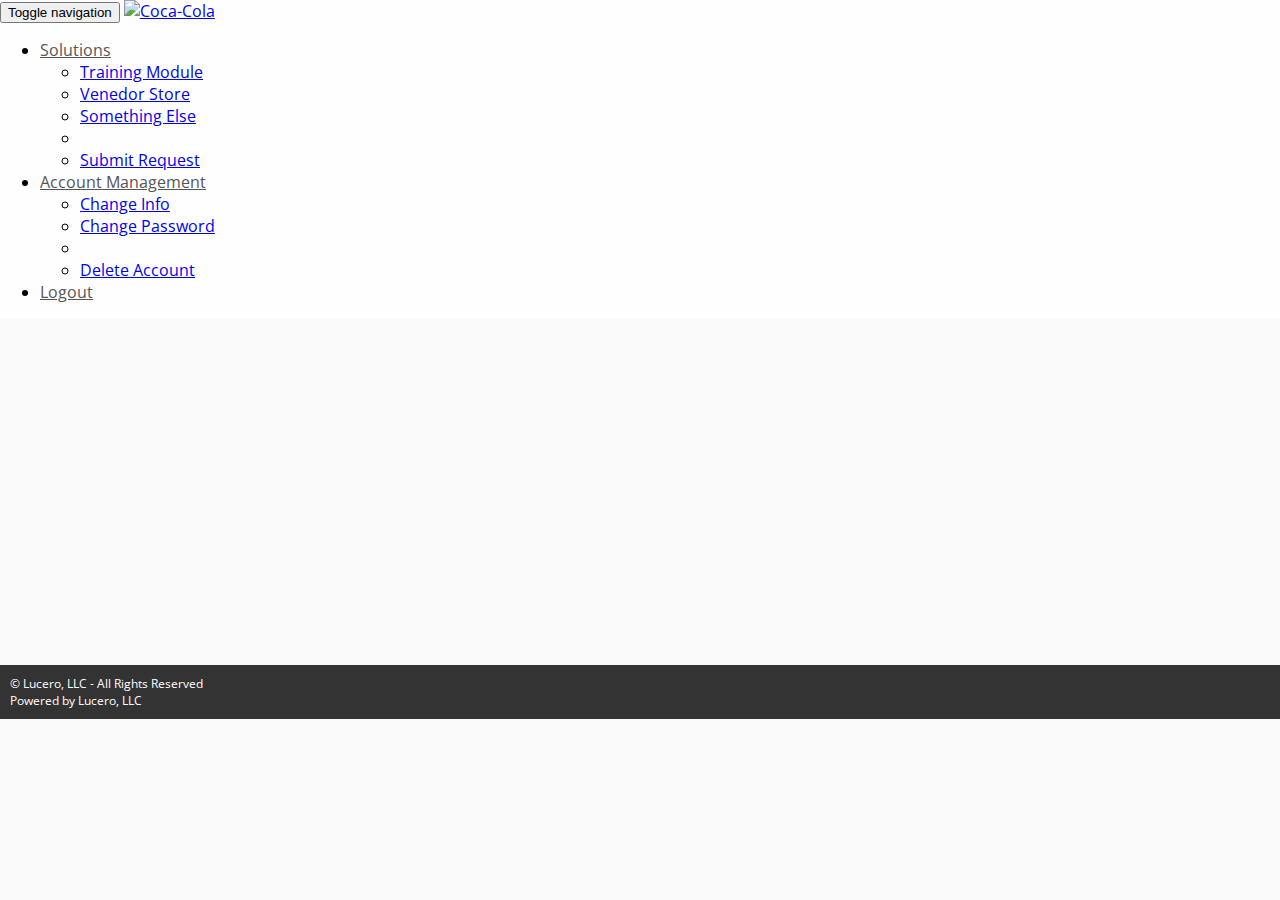
==== orgs/coca-cola/index.html @ cf637bce "Lucero, LLC Home Page" ====
<!DOCTYPE html>
<html>
	<head>
		<!-- Meta -->
		<meta charset='utf-8'>
		<meta http-equiv='X-UA-Compatible' content='IE=edge'>
		<meta name='viewport' content='width=device-width, initial-scale=1.0'>
		
		<!-- Third Party Styles -->
		<link href='https://fonts.googleapis.com/css?family=Open+Sans:400,300,300italic,400italic,600,600italic,700,700italic,800,800italic' rel='stylesheet' type='text/css'>
		<link rel='stylesheet' href='/Users/glenlucero/Lucero/assets/plugins/bootstrap-3.3.6/css/bootstrap.min.css'>
		<link rel='stylesheet' href='/Users/glenlucero/Lucero/assets/plugins/font-awesome-4.5.0/css/font-awesome.min.css'>

		<!-- Custom Styles -->
		<link rel='stylesheet' href='assets/css/main.css'>
	</head>
	<body>
		<div class='navbar navbar-default coke-main-nav'>
			<div class='container'>
				<div class="navbar-header">
					<button type="button" class="navbar-toggle collapsed" data-toggle="collapse" data-target="#main-nav" aria-expanded="false">
						<span class="sr-only">Toggle navigation</span>
						<span class="icon-bar"></span>
						<span class="icon-bar"></span>
						<span class="icon-bar"></span>
					</button>
					<a class="navbar-brand" href="#">
						<img alt="Coca-Cola" src='assets/img/coke-logo1.png'>
					</a>
				</div>
				<div class="collapse navbar-collapse" id="main-nav">
					<!--<ul class="nav navbar-nav">
						<li>
							<a href="#">Custom Sofware</a>
						</li>
					</ul>-->
					<ul class="nav navbar-nav navbar-right">
						<li class="dropdown">
							<a href="#" class="dropdown-toggle" data-toggle="dropdown" role="button" aria-haspopup="true" aria-expanded="false">Solutions<span class="caret"></span></a>
							<ul class="dropdown-menu">
								<li><a href="#">Training Module</a></li>
								<li><a href="#">Venedor Store</a></li>
								<li><a href="#">Something Else</a></li>
								<li role="separator" class="divider"></li>
								<li><a href="#">Submit Request</a></li>
							</ul>
						</li>
						<li class="dropdown">
							<a href="#" class="dropdown-toggle" data-toggle="dropdown" role="button" aria-haspopup="true" aria-expanded="false">Account Management<span class="caret"></span></a>
							<ul class="dropdown-menu">
								<li><a href="#">Change Info</a></li>
								<li><a href="#">Change Password</a></li>
								<li role="separator" class="divider"></li>
								<li><a href="#">Delete Account</a></li>
							</ul>
						</li>
						<li>
							<a href="#" id='logout'>Logout</a>
						</li>
					</ul>
				</div><!-- /.navbar-collapse -->
			</div><!--/.container-fluid-->
		</div><!--/.navbar-->
		<div id="pseudo-body">
			<div class='home-bg'></div>
			<div class="home-default">
				<div class="container">
					<h1 class='text-center'>This is a Title</h1>
					<p class='text-center'>Ei mei platonem senserit, legendos iracundia repudiandae ad qui, sed oratio dicant ut. </p>
				</div>
			</div>
		</div><!--/.pseudo-body-->
		<div class='footer'>
			<div class='container'>
				<div class='col-xs-6 text-left'>
					<p>&copy; Lucero, LLC - All Rights Reserved</p>
				</div>
				<div class='col-xs-6 text-right'>
					<p>Powered by Lucero, LLC</p>
				</div>
			</div>
		</div><!--/.footer-->
	</body>
	<script type='text/Javascript' src='/Users/glenlucero/Lucero/assets/js/jquery-1.12.0.min.js'></script>
	<script type='text/Javascript' src='/Users/glenlucero/Lucero/assets/plugins/bootstrap-3.3.6/js/bootstrap.min.js'></script>
	<script type='text/Javascript' src='/Users/glenlucero/Lucero/assets/plugins/bootbox.min.js'></script>
	<script type='text/javascript' src='assets/js/main.js'></script>
</html>
---- orgs/coca-cola/assets/css/main.css ----
html, body{
	font-family: 'Open Sans', sans-serif;
	color:#000;
	margin: 0;
	padding: 0;
	height: 100%;
	width: 100%;
	background-color: #fafafa;
	overflow: scroll;
}

/*---- Main Navigation ----*/
.navbar-default.coke-main-nav{
	border-radius:0px;
	background-color:#fefefe;
	position: fixed;
	width: 100%;
	z-index: 100;
}
.coke-main-nav .container .navbar-header .navbar-brand img{
	height:45px;
	margin-top:-10px;
}
.coke-main-nav .navbar-right > li > a {
    color: #555;
    -webkit-transition: color 0.4s;
    transition: color 0.4s;
}
.coke-main-nav .navbar-nav.navbar-right > li > a:hover,
.coke-main-nav .navbar-nav.navbar-right > li > a:focus{
	color:#E50000;
}

/*-------- Content --------*/
/* Background Image */
.home-bg{
	content: "";
	position: fixed;
	width: 100%;
	top: 52px;
	left: 0px;
	height: 600px;
	background: url("../img/office-meeting1.jpg") no-repeat scroll 50% top;
	background-size: cover;
	z-index: 0;
	-webkit-filter: blur(1px);
	-moz-filter: blur(1px);
	-o-filter: blur(1px);
	-ms-filter: blur(1px);
	filter: blur(1px);
}
.home-default{
	position: relative;
	color: #fff;
	height: 615px;
	margin-top: 50px;
}
.home-default .container{
	padding-top:160px;
}
.home-default .container h1{
	text-shadow: 2px 1px 1px rgba(0, 0, 0, 0.8);
}
.home-default .container p{
	text-shadow: 0px 1px 1px rgba(0, 0, 0, 0.6);
	font-size:15px;
}

/* Footer Section */
.footer{
	position: relative;
	background-color: #333;
	padding:10px;
	font-size:12px;
	color:#fff;
}
.footer p{
	margin:0px;
	padding:0px;
}

/* General Re-usable Classes */
.home-modal{

}
.red-input{
	border-color:#c12;
}

/*--- Media Queries --*/
/* Small Devices (Phones) */
@media (max-width: 767px) {
}
/* Tablet sized screens (768px and up) */
@media (max-width: 992px) {

}
/* Medium devices (desktops, 992px and up) */
@media (min-width: 992px) {
}
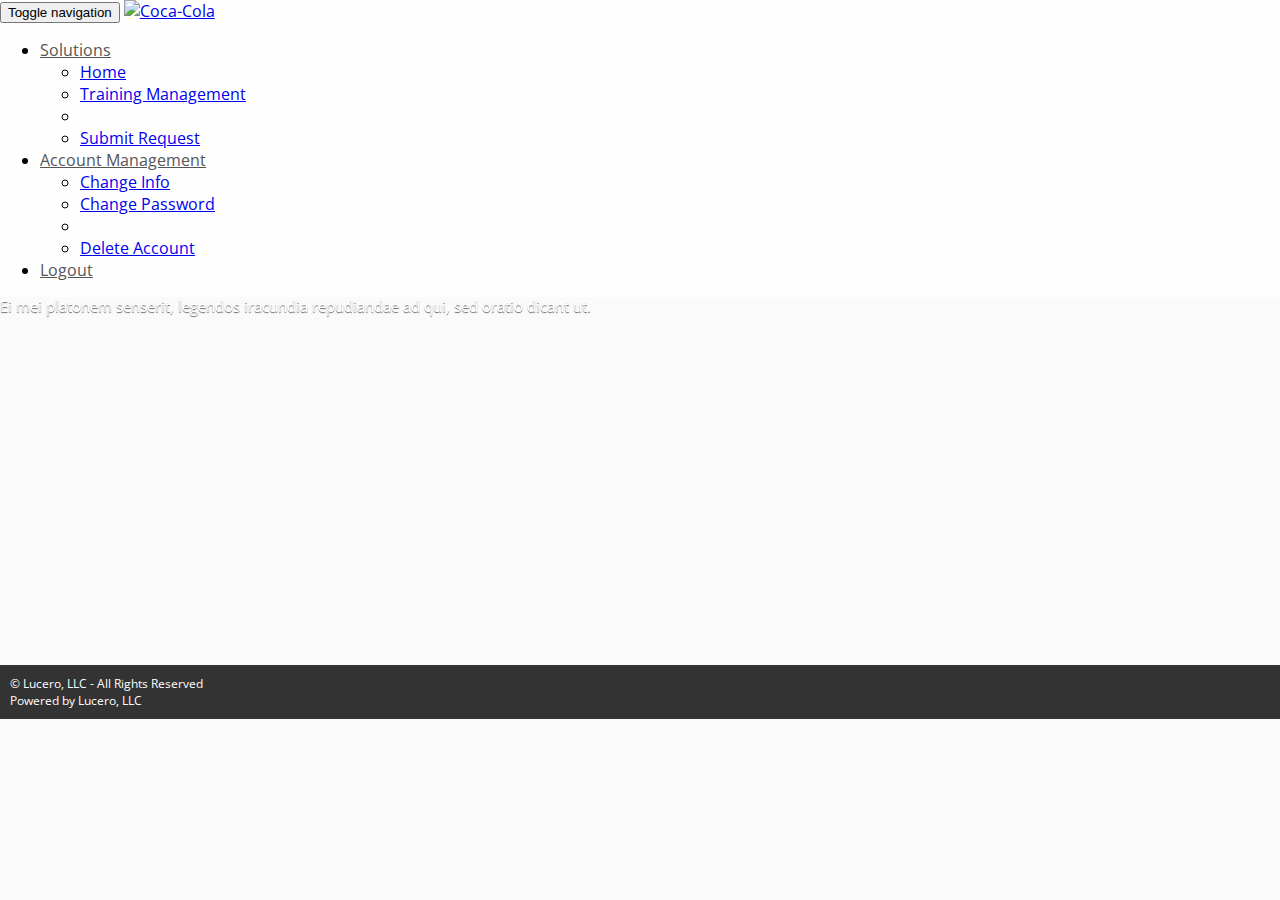
==== commit ab4199ee: "Training Management Tool GUI" ====
--- a/orgs/coca-cola/index.html
+++ b/orgs/coca-cola/index.html
@@ -38,11 +38,10 @@
 						<li class="dropdown">
 							<a href="#" class="dropdown-toggle" data-toggle="dropdown" role="button" aria-haspopup="true" aria-expanded="false">Solutions<span class="caret"></span></a>
 							<ul class="dropdown-menu">
-								<li><a href="#">Training Module</a></li>
-								<li><a href="#">Venedor Store</a></li>
-								<li><a href="#">Something Else</a></li>
+								<li><a class="solution" href="#" data-path="" data-page="home">Home</a></li>
+								<li><a class="solution" href="#" data-path="solutions/training-management/" data-page="index.html">Training Management</a></li><!--Change this .html to .php-->
 								<li role="separator" class="divider"></li>
-								<li><a href="#">Submit Request</a></li>
+								<li><a href="#" id='request-module'>Submit Request</a></li>
 							</ul>
 						</li>
 						<li class="dropdown">
@@ -84,5 +83,6 @@
 	<script type='text/Javascript' src='/Users/glenlucero/Lucero/assets/js/jquery-1.12.0.min.js'></script>
 	<script type='text/Javascript' src='/Users/glenlucero/Lucero/assets/plugins/bootstrap-3.3.6/js/bootstrap.min.js'></script>
 	<script type='text/Javascript' src='/Users/glenlucero/Lucero/assets/plugins/bootbox.min.js'></script>
+	<script type='text/Javascript' src='/Users/glenlucero/Lucero/assets/js/navbar.js'></script>
 	<script type='text/javascript' src='assets/js/main.js'></script>
 </html>--- a/orgs/coca-cola/assets/css/main.css
+++ b/orgs/coca-cola/assets/css/main.css
@@ -1,3 +1,4 @@
+/*---CSS FOR ALL Coke East Hartford Project -----*/
 html, body{
 	font-family: 'Open Sans', sans-serif;
 	color:#000;
@@ -7,6 +8,10 @@
 	width: 100%;
 	background-color: #fafafa;
 	overflow: scroll;
+}
+
+#pseudo-body{
+	min-height: 600px;
 }
 
 /*---- Main Navigation ----*/
@@ -97,4 +102,17 @@
 }
 /* Medium devices (desktops, 992px and up) */
 @media (min-width: 992px) {
+}
+
+
+/*======= This is the css for the training Module ===========*/
+div.training-management .container{
+	padding-top:100px;
+}
+div.training-management .container button.btn-training-opt{
+	width:150px;
+	margin-bottom:10px;
+}
+div.training-management .container h4.form-section{
+	color:#E50000;
 }